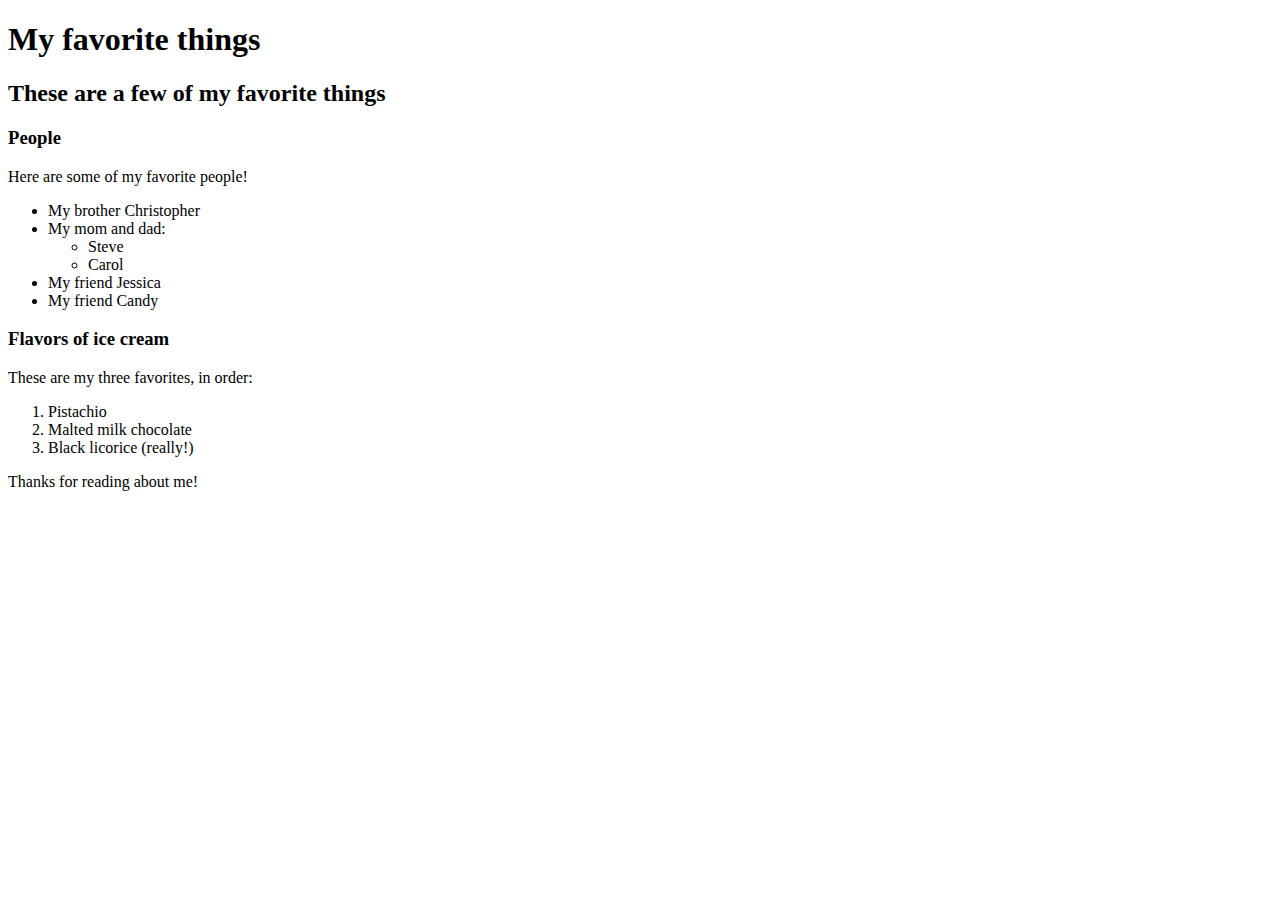
==== favorite-things.html @ 419df338 "add web page with info on favorite things" ====
<!DOCTYPE html>
<html lang="en-US">
<head>
  <title>Michael's favorite things</title>
</head>
<body>
<h1>My favorite things</h1>
<h2>These are a few of my favorite things</h2>

<h3>People</h3>
<p>Here are some of my favorite people!</p>
<ul>
  <li>My brother Christopher</li>
  <li>My mom and dad:
    <ul>
      <li>Steve</li>
      <li>Carol</li>
    </ul>
  </li>
  <li>My friend Jessica</li>
  <li>My friend Candy</li>
</ul>

<h3>Flavors of ice cream</h3>
<p>These are my three favorites, in order:</p>
<ol>
  <li>Pistachio</li>
  <li>Malted milk chocolate</li>
  <li>Black licorice (really!)</li>
</ol>

<p>Thanks for reading about me!</p>
</body>
</html>
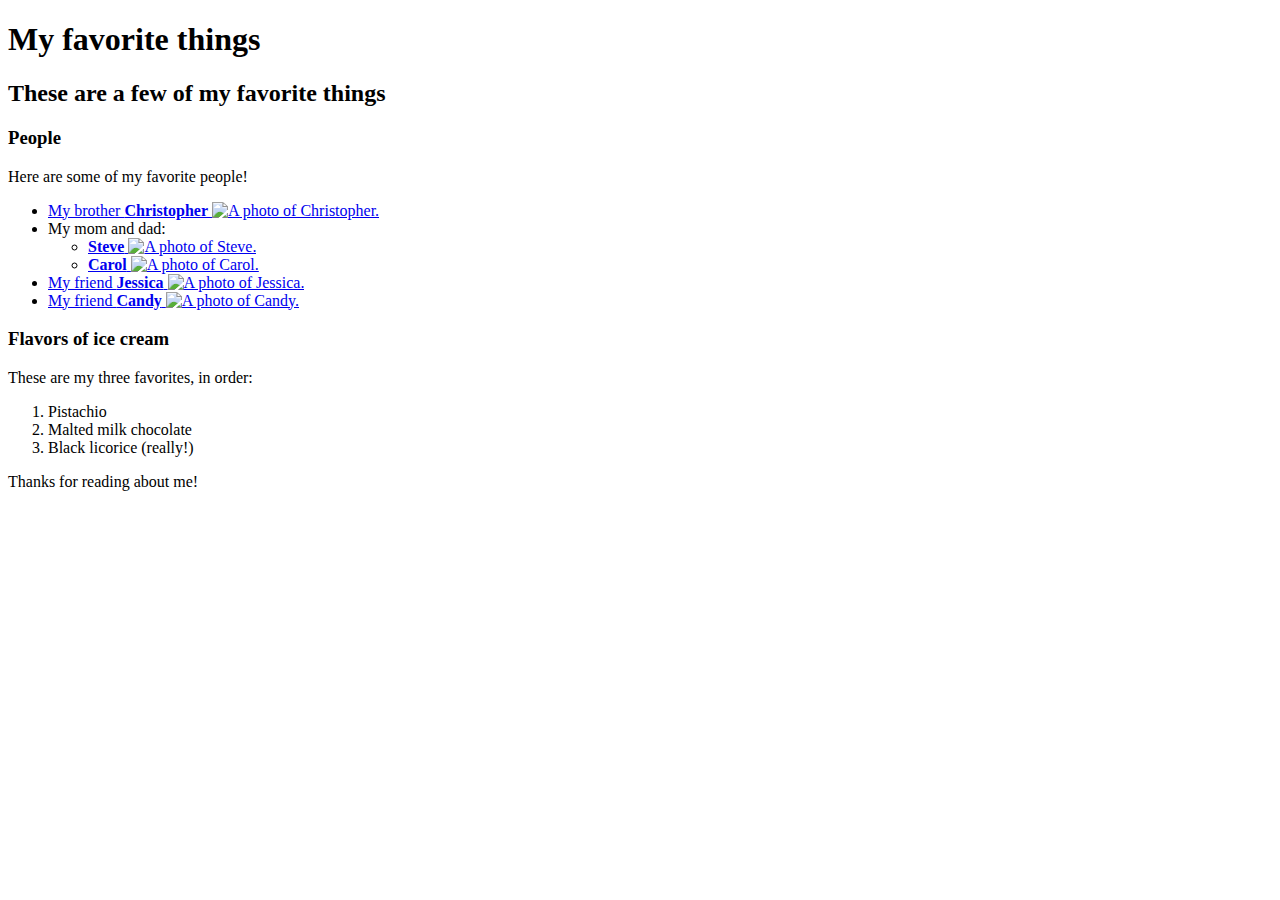
==== commit 869793bc: "add inline elements" ====
--- a/favorite-things.html
+++ b/favorite-things.html
@@ -4,31 +4,51 @@
   <title>Michael's favorite things</title>
 </head>
 <body>
-<h1>My favorite things</h1>
-<h2>These are a few of my favorite things</h2>
+  <h1>My favorite things</h1>
+  <h2>These are a few of my favorite things</h2>
 
-<h3>People</h3>
-<p>Here are some of my favorite people!</p>
-<ul>
-  <li>My brother Christopher</li>
-  <li>My mom and dad:
-    <ul>
-      <li>Steve</li>
-      <li>Carol</li>
-    </ul>
-  </li>
-  <li>My friend Jessica</li>
-  <li>My friend Candy</li>
-</ul>
+  <h3>People</h3>
+  <p>Here are some of my favorite people!</p>
+  <ul>
+    <li>
+      <a href="http://www.example.com/christopher.html">My brother <strong>Christopher</strong>
+      <img src="img/christopher.jpeg" alt="A photo of Christopher.">
+      </a>
+    </li>
+    <li>My mom and dad:
+      <ul>
+        <li>
+          <a href="http://www.example.com/steve.html"><strong>Steve</strong>
+          <img src="img/steve.jpeg" alt="A photo of Steve.">
+          </a>
+          </li>
+        <li>
+          <a href="http://www.example.com/carol.html"><strong>Carol</strong>
+          <img src="img/carol.jpeg" alt="A photo of Carol.">
+          </a>
+          </li>
+      </ul>
+    </li>
+    <li>
+      <a href="http://www.example.com/jessica.html">My friend <strong>Jessica</strong>
+      <img src="img/jessica.jpeg" alt="A photo of Jessica.">
+      </a>
+      </li>
+    <li>
+      <a href="http://www.example.com/candy.html">My friend <strong>Candy</strong>
+      <img src="img/candy.jpeg" alt="A photo of Candy.">
+      </a>
+    </li>
+  </ul>
 
-<h3>Flavors of ice cream</h3>
-<p>These are my three favorites, in order:</p>
-<ol>
-  <li>Pistachio</li>
-  <li>Malted milk chocolate</li>
-  <li>Black licorice (really!)</li>
-</ol>
+  <h3>Flavors of ice cream</h3>
+  <p>These are my three favorites, in order:</p>
+  <ol>
+    <li>Pistachio</li>
+    <li>Malted milk chocolate</li>
+    <li>Black licorice (really!)</li>
+  </ol>
 
-<p>Thanks for reading about me!</p>
+  <p>Thanks for reading about me!</p>
 </body>
 </html>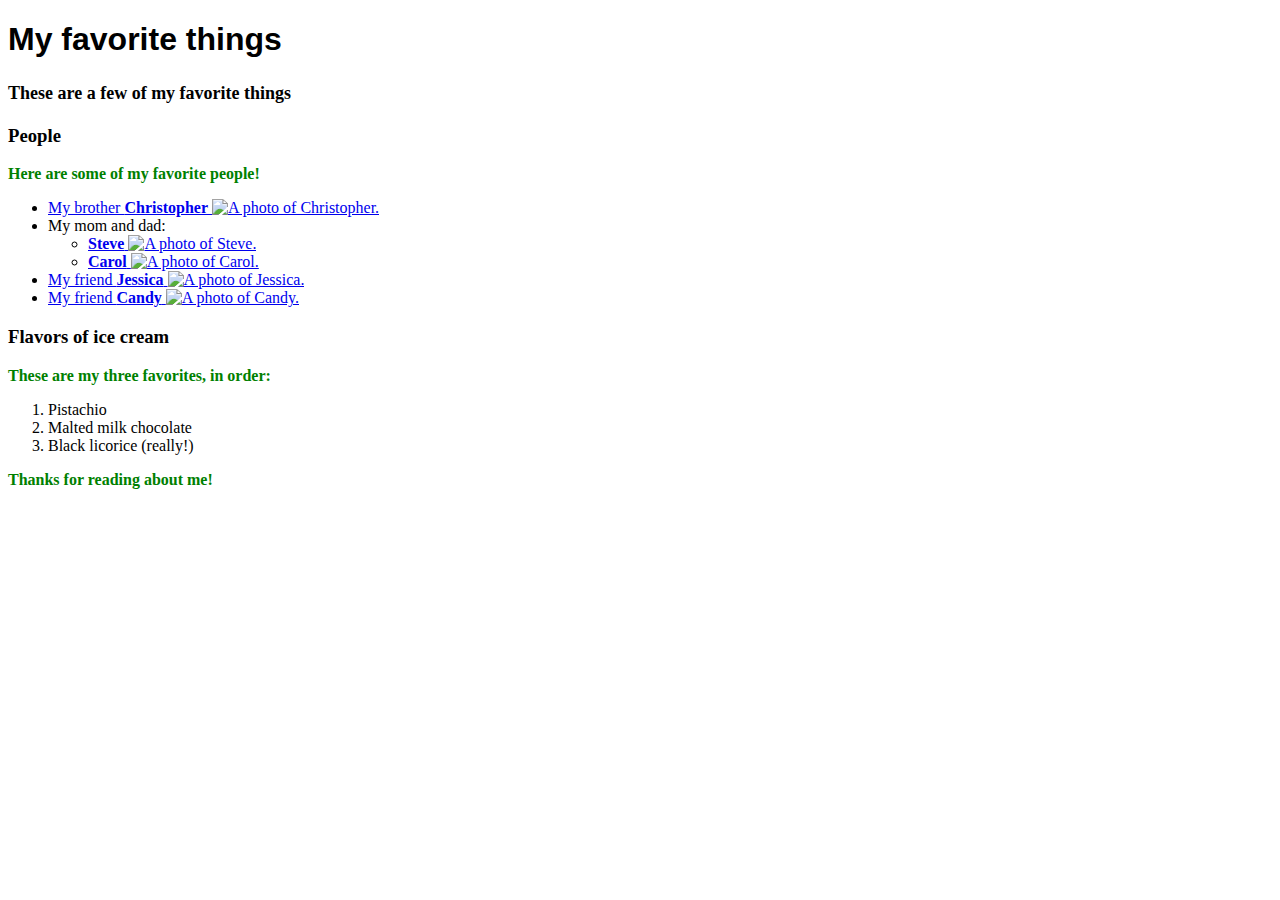
==== commit bf62f4ca: "Adding more CSS" ====
--- a/favorite-things.html
+++ b/favorite-things.html
@@ -1,6 +1,7 @@
 <!DOCTYPE html>
 <html lang="en-US">
 <head>
+  <link href="styles-2.css" rel="stylesheet" type="text/css">
   <title>Michael's favorite things</title>
 </head>
 <body>
--- a/styles-2.css
+++ b/styles-2.css
@@ -0,0 +1,16 @@
+h1 {
+  font-color: green;
+  font-family: Arial,serif;
+}
+
+h2 {
+  text-align: left;
+  font-size: 18px;
+  line-height: 26px;
+}
+
+p {
+font-weight: bold;
+text-align: left;
+color: green;
+}